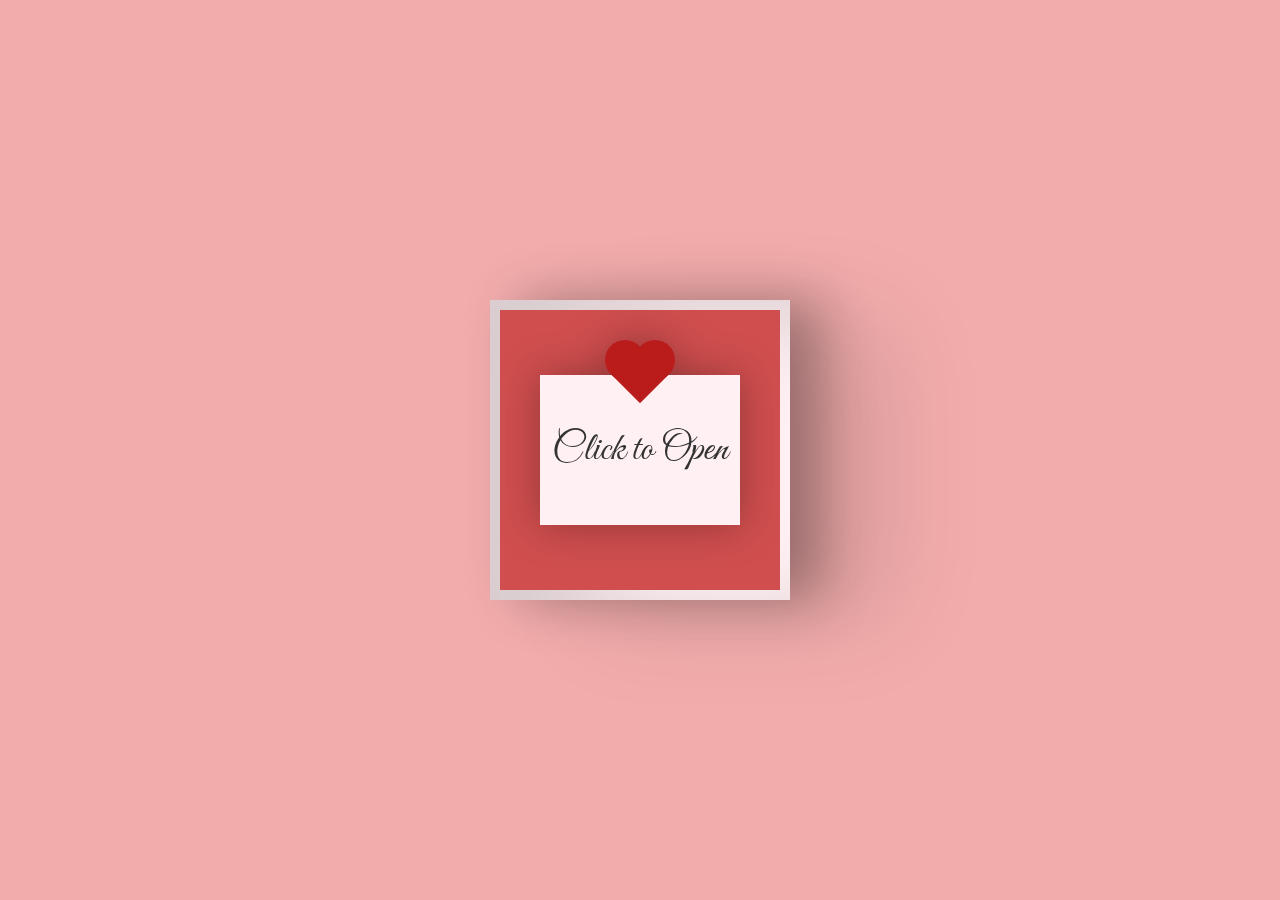
==== index.html @ 20507f10 "Add files via upload" ====
<!DOCTYPE html>
<html>
    <head>
        <link rel="stylesheet" href="style.css">
        <link rel="preconnect" href="https://fonts.googleapis.com">
        <link rel="preconnect" href="https://fonts.gstatic.com" crossorigin>
        <link href="https://fonts.googleapis.com/css2?family=Great+Vibes&display=swap" rel="stylesheet">
        <link rel="icon" href="Ticnap Notnac.png" type="image/png">
        <title>Valentine's Invitation</title>
    </head>

    <body>        
        <div class="valentines-day-card">
            <input id="open" type="checkbox">
            <label class="open" for="open"></label>
            <div class="card-front">
                <div class="note">Click to Open</div>
            </div>
        
            <div class="card-inside">
                <div class="text">Will you be my Valentine?</div>
                <div class="buttons">
                    <button onclick="window.location.href='Yes.html'">Yes</button>
                    <button onclick="window.location.href='No.html'">No</button>
                </div>
                <div class="heart"></div>
                <div class="eyes"></div>
                <div class="lips"></div>
            </div>
        </div>
    </body>
</html>
---- style.css ----
* {
    margin: 0;
    padding: 0;
    box-sizing: border-box;
}

body {
    height: 100vh;
    display: flex;
    align-items: center;
    justify-content: center;
    font-family: 'Great Vibes', serif;
    background-color: #f2acac;
}

input#open {
    display: none;
}

.valentines-day-card {
    position: relative;
    width: 300px;
    height: 300px;
    transform-style: preserve-3d;
    transform: perspective(2500px);
    transition: 0.3s;
}
  
.card-front {
    position: relative;
    background-color: #fff0f3;
    width: 300px;
    height:300px;
    transform-origin: left;
    box-shadow: inset 100px 20px 100px rgba(0,0,0,.15), 30px 0 50px rgba(0,0,0,0.3);
    transition: .3s;
}
  
.card-front:before {
    content:"";
    position: absolute;
    width: 280px;
    height: 280px;
    background-color: #d04e4e;
    top: 10px;
    left: 10px;
}

.card-inside {
    position: absolute;
    background-color: #fff0f3;
    width: 300px;
    height: 300px;
    z-index: -3;
    left: 0;
    top: 0;
    box-shadow: inset 100px 20px 100px rgba(0,0,0,0.22), 100px 20px 100px rgba(0,0,0,0.1);
}

.open {
    position: absolute;
    width: 300px;
    height: 300px;
    left: 0;
    top: 0;
    background-color: transparent;
    z-index: 6;
    cursor: pointer;
}
 
#open:checked ~ .card-front{
    display: flex;
    transform: rotateY(-155deg);
    box-shadow: inset 100px 20px 100px rgba(0,0,0,0.13), 30px 0 50px rgba(0,0,0,0.1);;
}
 
#open:checked ~ .card-front:before {
    z-index: 5;
    background-color: #fff0f3;
    width: 300px;
    height: 300;
    left: 0;
    top: 0;
    box-shadow: inset 100px 20px 100px rgba(0,0,0,0.1), 30px 0 50px rgba(0,0,0,0.1);
}

.note {
    position: relative;
    width: 200px;
    height: 150px;
    background-color: #fff0f3;
    top:75px;
    left: 50px;
    color: #333;
    font-size:40px;
    display: flex;
    align-items: center;
    text-align: center;
    justify-content: center;
    filter: drop-shadow(0 0 20px rgba(0,0,0,0.3));
}
   
.note:before, .note:after {
    position: absolute;
    content:"";
    background-color: #ba1c1c;
    width: 40px;
    height:40px;
}
   
.note:before {
    transform: rotate(-45deg);
    top:-20px;
    left:80px;
}
   
.note:after {
    border-radius:50%;
    top:-35px;
    left:65px;
    box-shadow:30px 0 #ba1c1c;
}
  
.text {
    position: absolute;
    color: #333;
    font-size: 30px;
    top:30px;
    width:300px;
    text-align: center;
}
   
.buttons {
    position: absolute;
    width: 100%;
    display: none; /* Hide buttons initially */
    justify-content: center;
    align-items: center;
    top: 120%; /* Position buttons below the card */
    transform: translateY(-50%);
    gap: 20px;
    z-index: 5; /* Ensure buttons are above the card content */
}

/* Show buttons when the card is opened */
#open:checked ~ .card-front ~ .card-inside .buttons {
    display: flex;
}

button {
    padding: 10px 20px;
    font-size: 16px;
    background-color: #d04e4e;
    color: white;
    border: none;
    border-radius: 5px;
    cursor: pointer;
    transition: background-color 0.3s;
}

button:hover {
    background-color: #ba1c1c;
}

.heart {
    position: relative;
    background-color: #d04e4e;
    height: 60px;
    width:60px;
    top:180px;
    left:120px;
    transform: rotate(-45deg);
    animation: .8s beat infinite;
}
     
.heart:before, .heart:after {
    content:"";
    background-color: #d04e4e;
    border-radius:50%;
    height: 60px;
    width: 60px;
    position: absolute;
}
     
.heart:before {
    top:-30px;
    left:0;
}
     
.heart:after {
    left:30px;
    top:0;
}
   
.lips {
    position: absolute;
    width:30px;
    height:15px;
    background-color: #333;
    z-index:1;
    border-radius: 0 0 100px 100px;
    top:200px;
    left:135px;
    overflow: hidden;
}
   
.lips:before {
    content:"";
    position: absolute;
    border-radius:50%;
    width:20px;
    height:20px;
    background-color: #030202;
    top:5px;
    left:5px;
}
   
.eyes {
    position: absolute;
    border-radius: 50%;
    background-color: #333;
    width:10px;
    height:10px;
    z-index:1;
    top:190px;
    left:165px;
    box-shadow: -40px 0 #333;
    transform-origin: 50%;
    animation: close 2s infinite;
}
   
@keyframes close {
    0%, 100% {
        transform: scale(1, .05);
    }
    5%, 95% {
        transform: scale(1, 1);
    }
}
   
@keyframes beat {
    0%, 40%, 100% {
        transform: scale(1) rotate(-45deg);
    }
    25%, 60% {
        transform: scale(1.1) rotate(-45deg);
    }
}

.YES {
    display: flex;
    flex-direction: column; /* Stack the elements vertically */
    justify-content: center; /* Center the content vertically */
    align-items: center; /* Center the content horizontally */
    text-align: center; /* Ensure the text is centered */
}

.NO {
    display: flex;
    flex-direction: column; /* Stack the elements vertically */
    justify-content: center; /* Center the content vertically */
    align-items: center; /* Center the content horizontally */
    text-align: center; /* Ensure the text is centered */
}

.kiss-gif {
    width: 300px;  /* Resize the GIF */
    height: auto;  /* Maintain the aspect ratio */
    margin-top: 30px; /* Add space between the text and GIF */
}

.YES {
    display: flex;
    flex-direction: column; /* Stack the elements vertically */
    justify-content: center; /* Center the content vertically */
    align-items: center; /* Center the content horizontally */
    text-align: center; /* Ensure the text is centered */
}

.rewind-gif {
    width: auto;  /* Resize the GIF */
    height: 300px;  /* Maintain the aspect ratio */
    margin-top: 30px; /* Add space between the text and GIF */
}

@media screen and (max-width: 768px) {
    .valentines-day-card {
        width: 90%;
    }

    h1 {
        font-size: 2em;
    }

    img {
        width: 90%;
    }
}

/* Styles for very small screens (phones) */
@media screen and (max-width: 480px) {
    .valentines-day-card {
        width: 90%;
    }

    h1 {
        font-size: 1.5em;
    }

    img {
        width: 90%;
    }
}
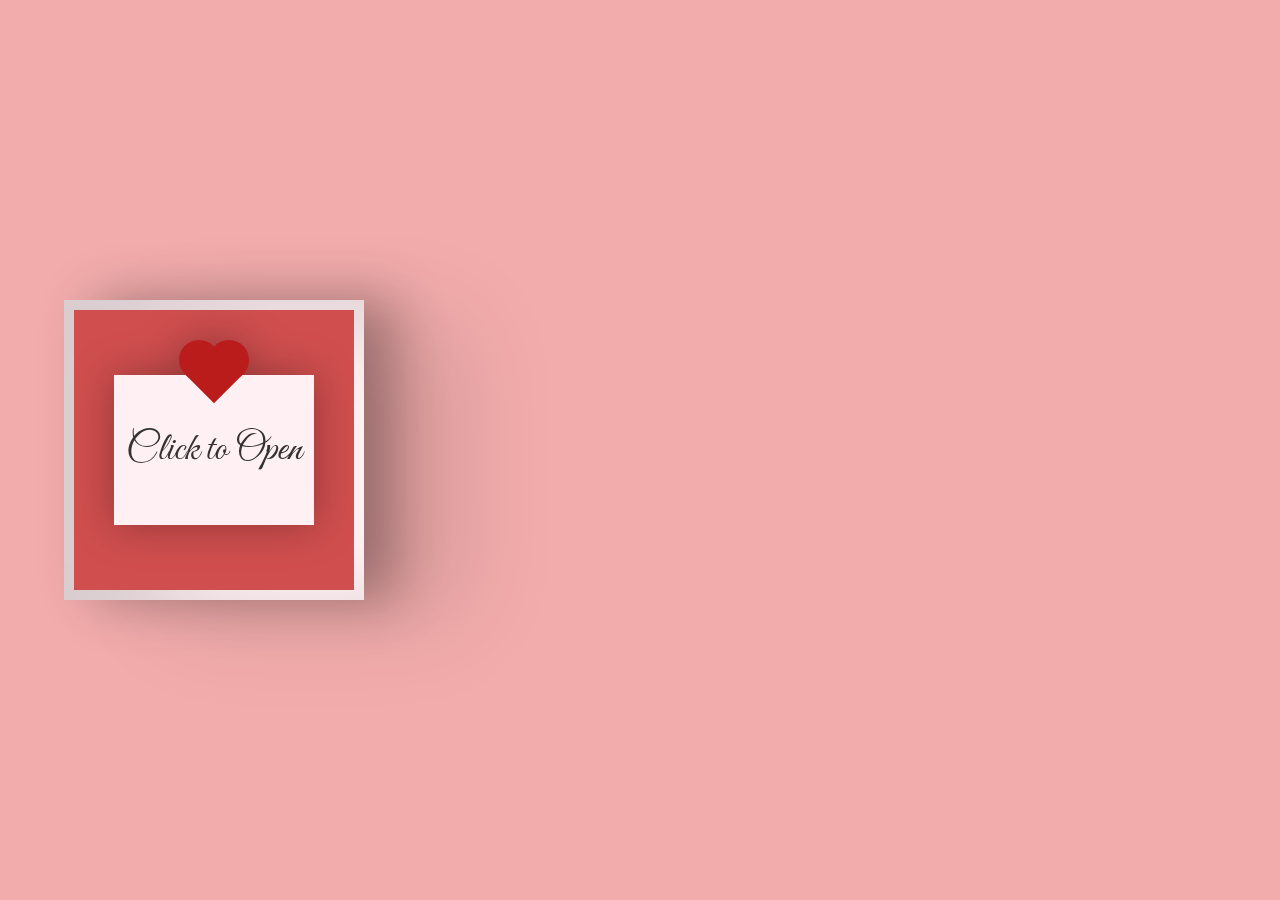
==== commit 2c302c9c: "Add files via upload" ====
--- a/index.html
+++ b/index.html
@@ -1,6 +1,7 @@
 <!DOCTYPE html>
 <html>
     <head>
+        <meta name="viewport" content="width=device-width", initial-scale=1.0 />
         <link rel="stylesheet" href="style.css">
         <link rel="preconnect" href="https://fonts.googleapis.com">
         <link rel="preconnect" href="https://fonts.gstatic.com" crossorigin>
--- a/style.css
+++ b/style.css
@@ -19,8 +19,10 @@
 
 .valentines-day-card {
     position: relative;
+    margin: 0 auto;
     width: 300px;
     height: 300px;
+    aspect-ratio: 1 / 1;
     transform-style: preserve-3d;
     transform: perspective(2500px);
     transition: 0.3s;
@@ -283,9 +285,10 @@
     margin-top: 30px; /* Add space between the text and GIF */
 }
 
-@media screen and (max-width: 768px) {
+@media only screen and (max-width: 1366px) {
     .valentines-day-card {
         width: 90%;
+
     }
 
     h1 {
@@ -298,16 +301,16 @@
 }
 
 /* Styles for very small screens (phones) */
-@media screen and (max-width: 480px) {
+@media only screen and (max-width: 393px) {
     .valentines-day-card {
-        width: 90%;
+        width: 70%;
     }
 
     h1 {
-        font-size: 1.5em;
+        font-size: auto;
     }
 
     img {
-        width: 90%;
+        width: 70%;
     }
 }